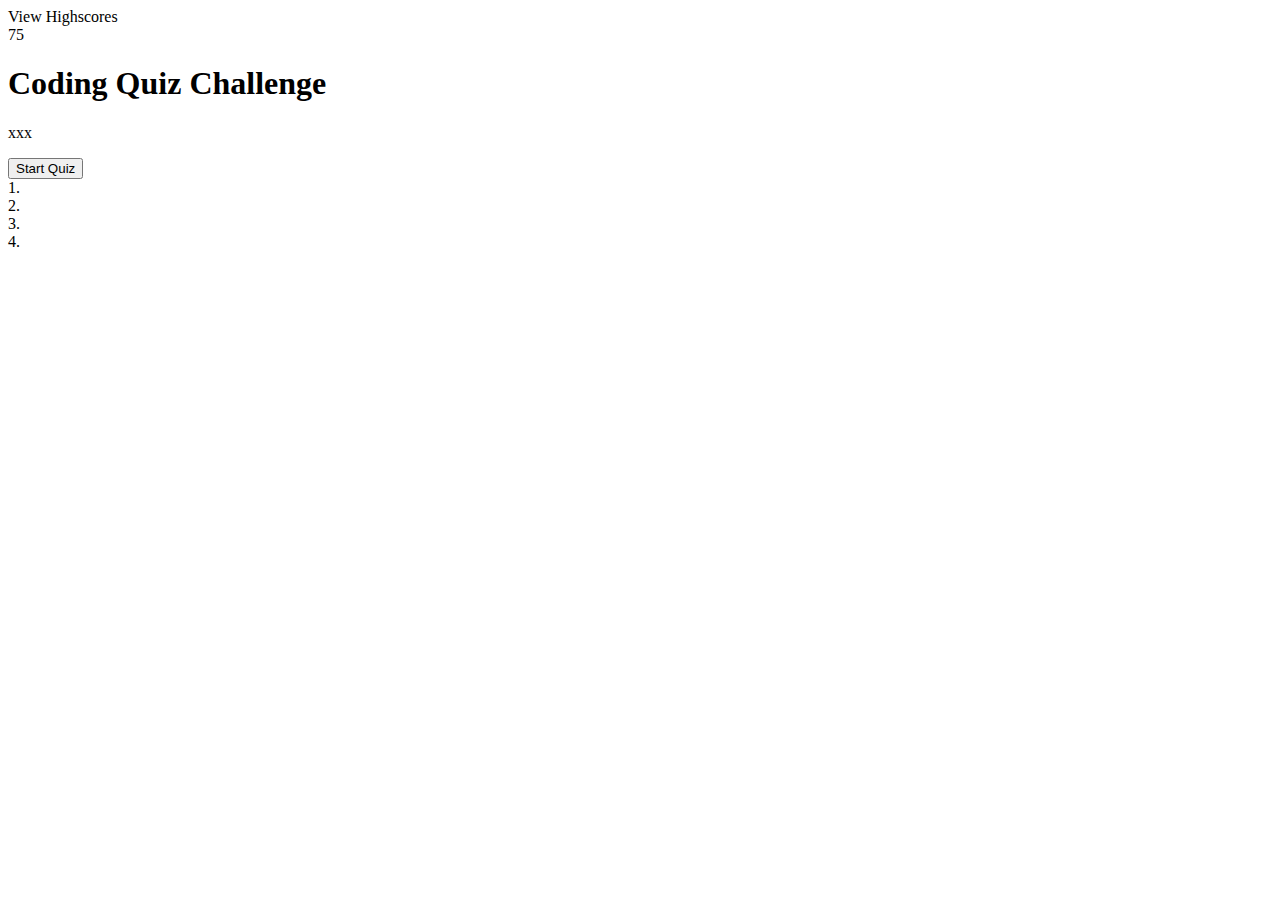
==== index.html @ 50a33007 "update files and code" ====
<!DOCTYPE html>
<html lang="en">
<head>
    <meta charset="UTF-8">
    <meta http-equiv="X-UA-Compatible" content="IE=edge">
    <meta name="viewport" content="width=device-width, initial-scale=1.0">
    <title>Coding Quiz</title>
    <link rel="stylesheet" href="./assets/css/reset.css">
    <link rel="stylesheet" href="./assets/css/style.css">
</head>
<body>
    <nav>
        <div class="highscores"> View Highscores </div>
        <div class="timer">75</div>
    </nav>

    <Header>
        <h1>Coding Quiz Challenge</h1>
        <p>xxx</p>
        <button class="startbutton"> Start Quiz</button>
    </Header>

    


    <section id="question"></section>
    <div class="answeroptions">
        <li id="answer1">1. </li>
        <li id="answer2">2. </li>
        <li id="answer3">3. </li>
        <li id="answer4">4. </li>
    </div>

    <div id="result"></div>

    <script src="assets/js/script.js"></script>
</body>
</html>
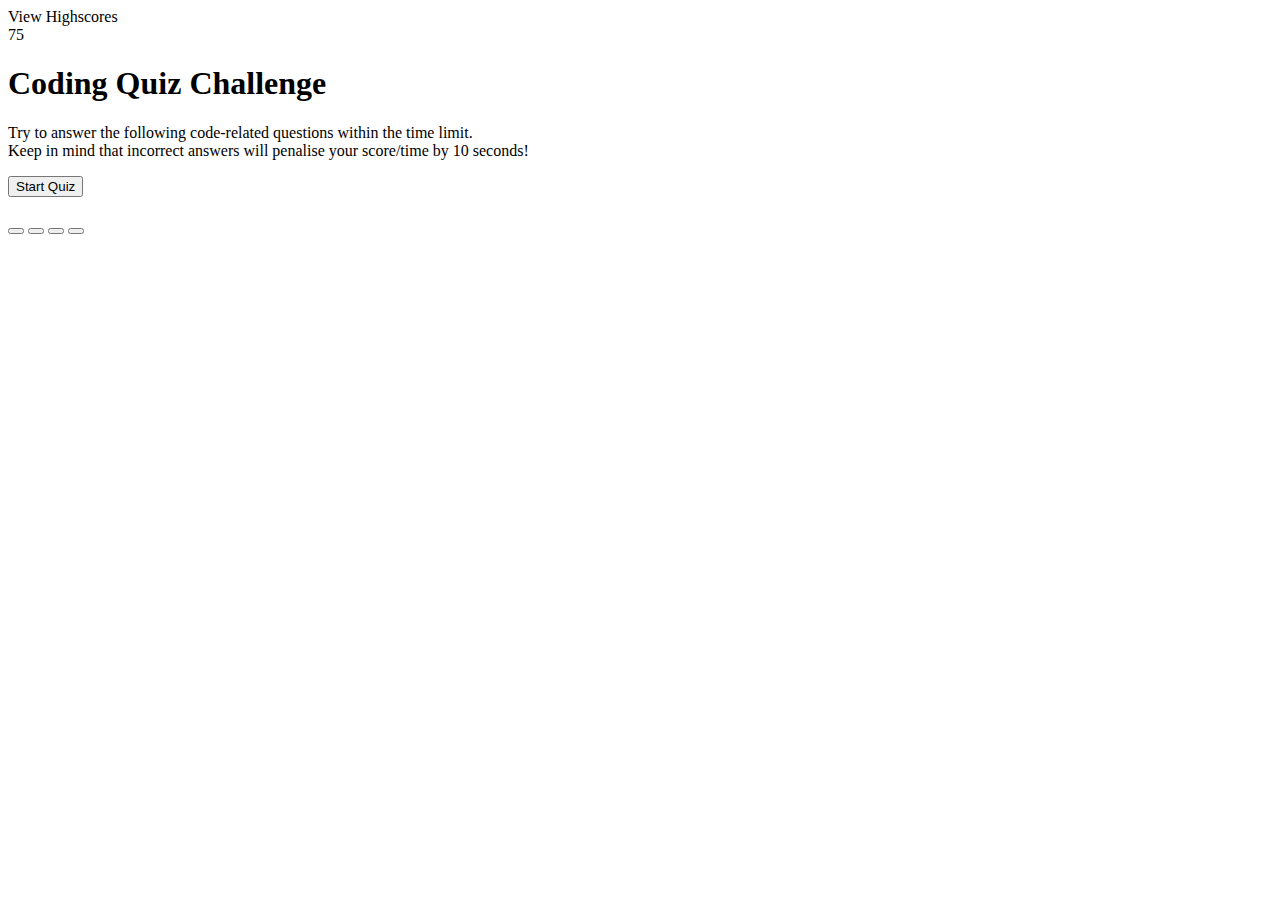
==== commit f36169a6: "updated css, html and js with questions" ====
--- a/index.html
+++ b/index.html
@@ -14,24 +14,31 @@
         <div class="timer">75</div>
     </nav>
 
-    <Header>
+    <Header id="header">
         <h1>Coding Quiz Challenge</h1>
-        <p>xxx</p>
+        <p> Try to answer the following code-related questions within the time limit. <br> Keep in mind that incorrect answers will penalise your score/time by 10 seconds! </p>
         <button class="startbutton"> Start Quiz</button>
     </Header>
 
-    
+    <main class="main">
+        <section class="question" id="question">
+            <h2 class="questionheader"></h2>
+            <div class="answeroptions">
+                <button class="answer1"></button>
+                <button class="answer2"></button>
+                <button class="answer3"></button>
+                <button class="answer4"></button>
+            </div>
 
+            <div class="result">
+                
+            </div>
+            
+        </section>
 
-    <section id="question"></section>
-    <div class="answeroptions">
-        <li id="answer1">1. </li>
-        <li id="answer2">2. </li>
-        <li id="answer3">3. </li>
-        <li id="answer4">4. </li>
-    </div>
+       
 
-    <div id="result"></div>
+    </main> 
 
     <script src="assets/js/script.js"></script>
 </body>
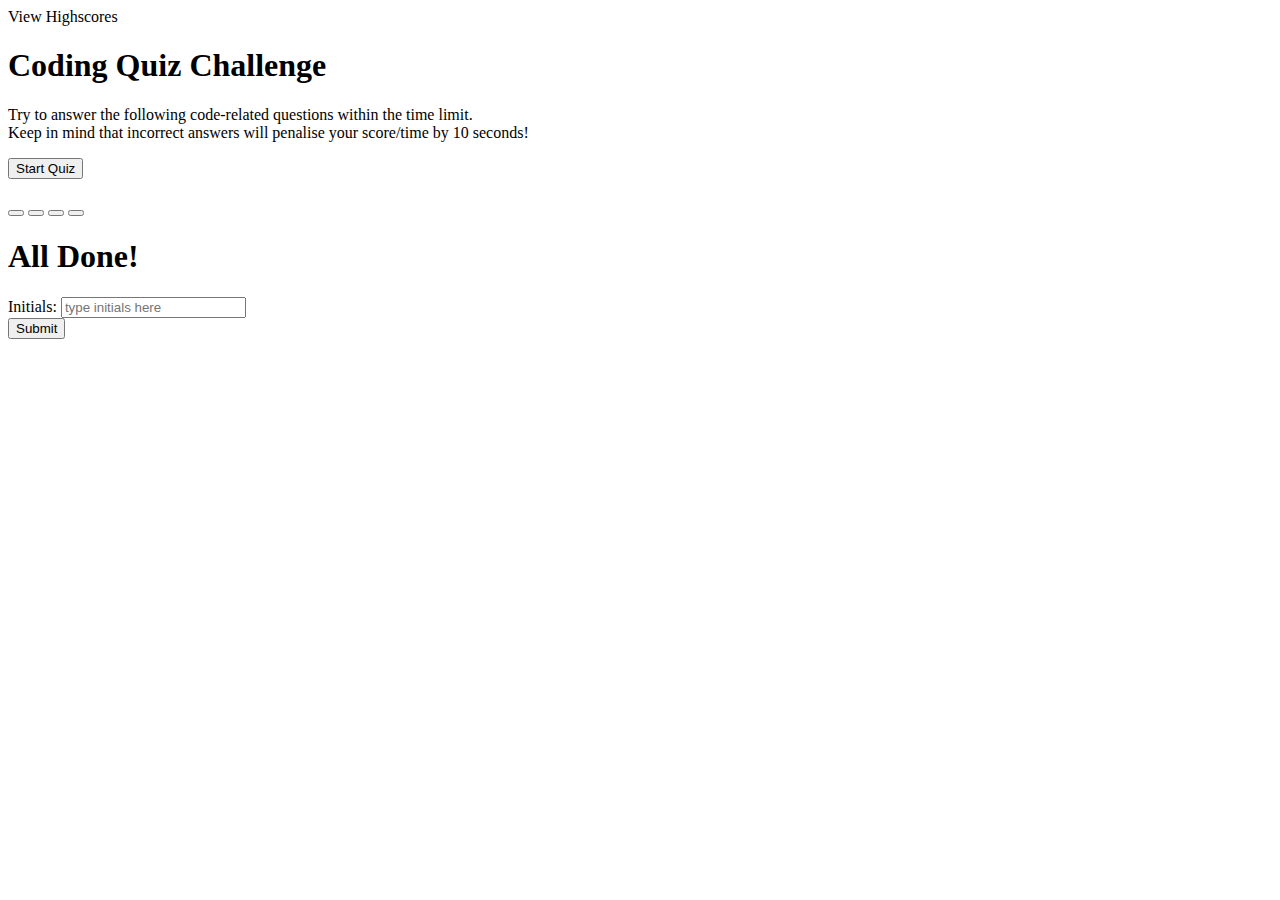
==== commit 20ff6b83: "all done page complete" ====
--- a/index.html
+++ b/index.html
@@ -11,7 +11,7 @@
 <body>
     <nav>
         <div class="highscores"> View Highscores </div>
-        <div class="timer">75</div>
+        <div class="timer" id="timer"></div>
     </nav>
 
     <Header id="header">
@@ -21,19 +21,34 @@
     </Header>
 
     <main class="main">
-        <section class="question" id="question">
-            <h2 class="questionheader"></h2>
-            <div class="answeroptions">
-                <button class="answer1"></button>
-                <button class="answer2"></button>
-                <button class="answer3"></button>
-                <button class="answer4"></button>
+        <section>
+            <div class="question" id="question">
+                <h2 class="questionheader"></h2>
+                <div class="answeroptions">
+                    <button class="answer" data-number="1"></button>
+                    <button class="answer" data-number="2"></button>
+                    <button class="answer" data-number="3"></button>
+                    <button class="answer" data-number="4"></button>
+                </div>
+                
             </div>
 
-            <div class="result">
-                
+            <div class="alldone" id="alldone"> 
+                <h1>All Done!</h1> 
+                <p class="finalscore"></p>
+                <form method="POST">
+                    <div class="input">
+                        <label for="initials"> Initials:</label>
+                        <input type="text" name="initials" id="initials" placeholder="type initials here" />
+                    </div>
+                    <button id="submit">Submit</button> 
+                </form>
             </div>
+
+            <div  class="result" id="result"></div>
             
+            
+
         </section>
 
        
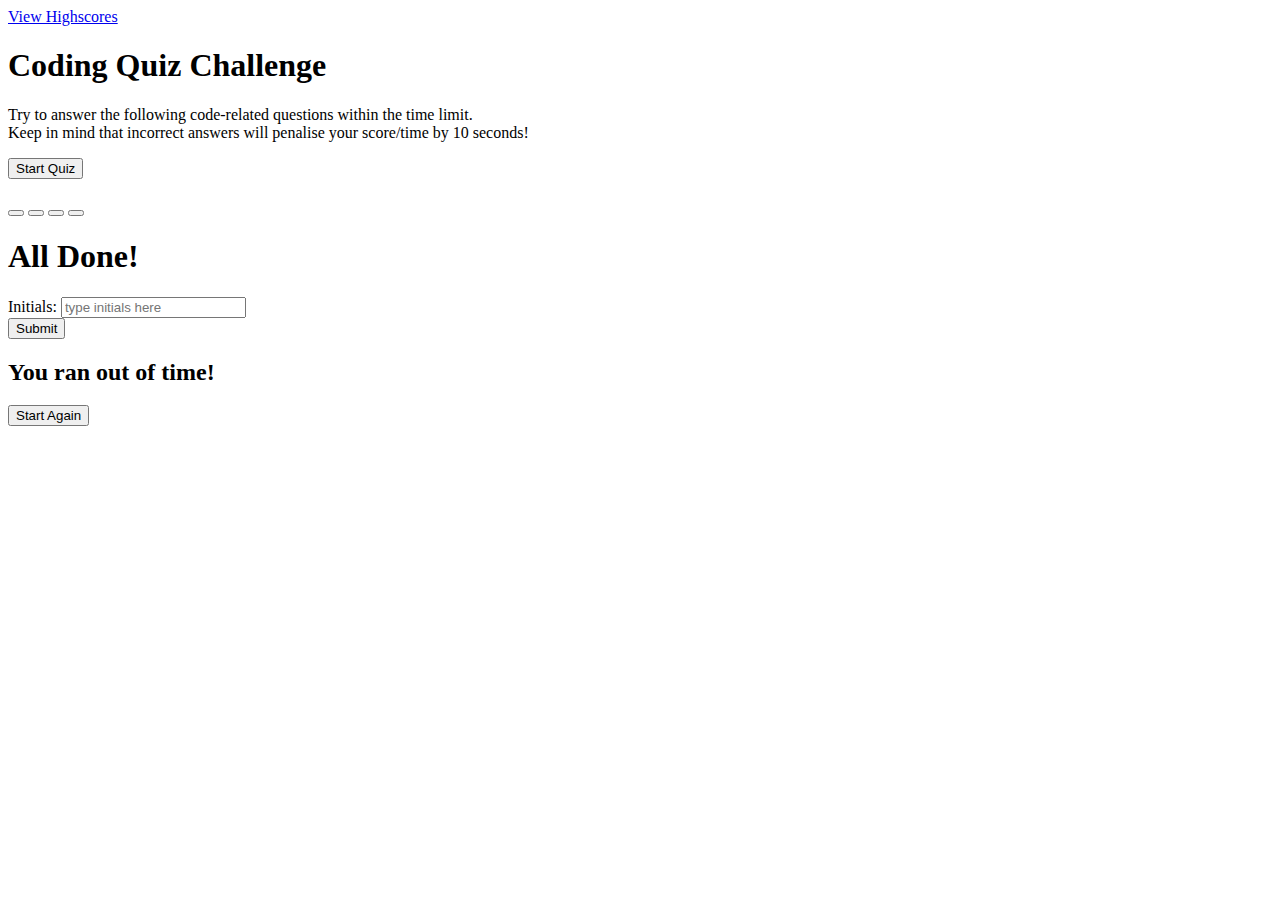
==== commit 8bb2d4eb: "final code" ====
--- a/index.html
+++ b/index.html
@@ -10,7 +10,7 @@
 </head>
 <body>
     <nav>
-        <div class="highscores"> View Highscores </div>
+        <a class="highscores" href="highscores.html">View Highscores</a>
         <div class="timer" id="timer"></div>
     </nav>
 
@@ -25,10 +25,10 @@
             <div class="question" id="question">
                 <h2 class="questionheader"></h2>
                 <div class="answeroptions">
-                    <button class="answer" data-number="1"></button>
-                    <button class="answer" data-number="2"></button>
-                    <button class="answer" data-number="3"></button>
-                    <button class="answer" data-number="4"></button>
+                    <button class="answer answerbutton" data-number="1"></button>
+                    <button class="answer answerbutton" data-number="2"></button>
+                    <button class="answer answerbutton" data-number="3"></button>
+                    <button class="answer answerbutton" data-number="4"></button>
                 </div>
                 
             </div>
@@ -45,16 +45,14 @@
                 </form>
             </div>
 
+            <div class="youlose">
+                <h2>You ran out of time!</h2>
+                <button onclick="window.location.href='index.html';">Start Again</button>
+            </div>
+
             <div  class="result" id="result"></div>
-            
-            
-
         </section>
-
-       
-
     </main> 
-
     <script src="assets/js/script.js"></script>
 </body>
 </html>